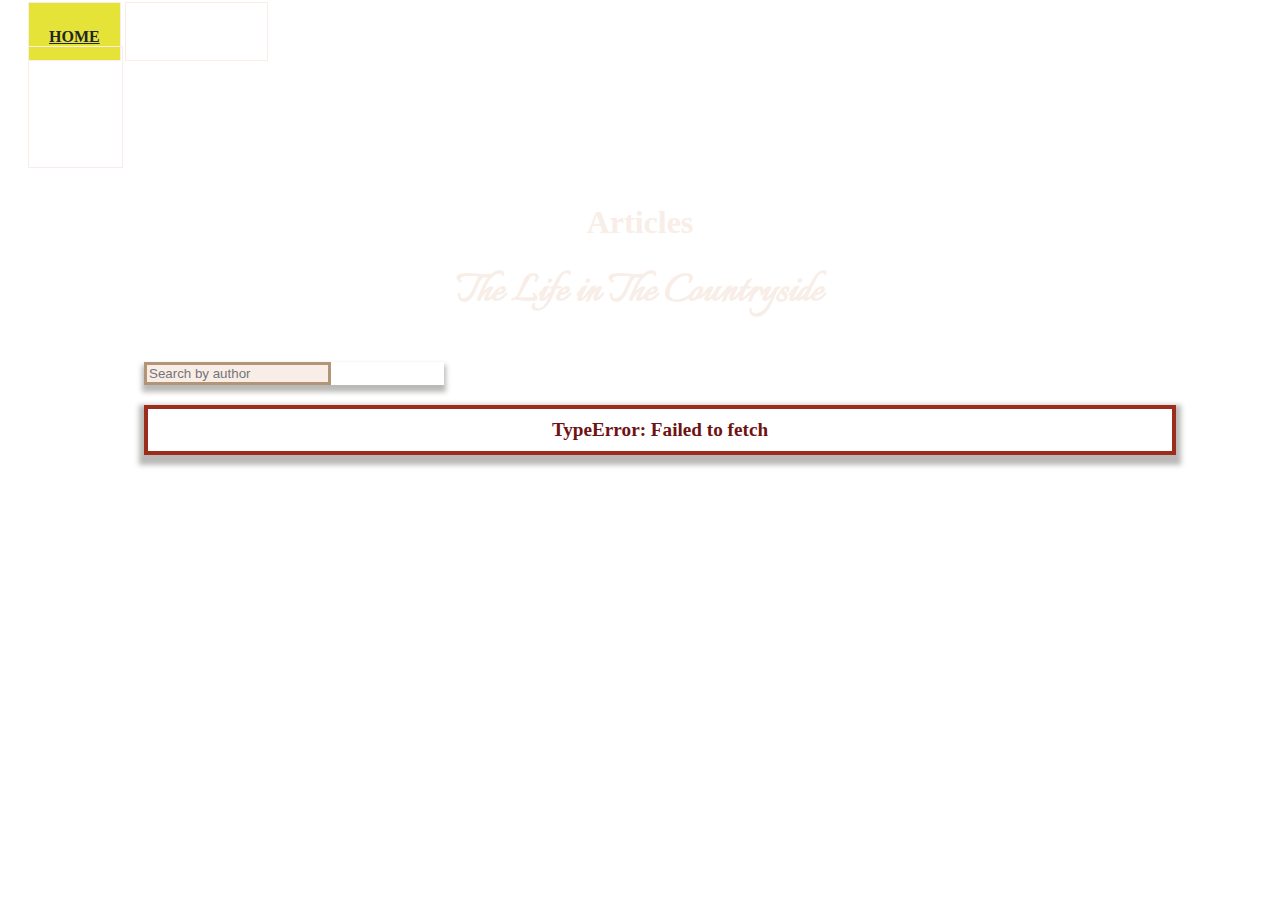
==== index.html @ 01fc2493 "Initial Commit" ====
<!DOCTYPE html>
<html lang="en">

<head>
    <meta charset="UTF-8">
    <meta http-equiv="X-UA-Compatible" content="IE=edge">
    <meta name="viewport" content="width=device-width, initial-scale=1.0">
    <title>Articles</title>
    <link rel="preconnect" href="https://fonts.gstatic.com">
    <link href="https://fonts.googleapis.com/css2?family=Italianno&display=swap" rel="stylesheet">
    <link rel="preconnect" href="https://fonts.gstatic.com">
    <link rel="stylesheet" href="https://use.fontawesome.com/releases/v5.15.1/css/all.css"
        integrity="sha384-vp86vTRFVJgpjF9jiIGPEEqYqlDwgyBgEF109VFjmqGmIY/Y4HV4d3Gp2irVfcrp" crossorigin="anonymous" />
    <link href="https://cdn.jsdelivr.net/npm/bootstrap@5.0.0-beta3/dist/css/bootstrap.min.css" rel="stylesheet"
        integrity="sha384-eOJMYsd53ii+scO/bJGFsiCZc+5NDVN2yr8+0RDqr0Ql0h+rP48ckxlpbzKgwra6" crossorigin="anonymous">
    <link href="css/style.css" rel="stylesheet" />
</head>

<body>
    <header>
        <nav class="nav">
            <a class="nav-link active" aria-current="page" href="index.html">Home</a>
            <a class="nav-link" href="favourites.html">Favourites</a>
            <div class="loginLink"></div>
        </nav>
    </header>
    <main>
        <h1>Articles</h1>
        <h2>The Life in The Countryside</h2>

        <div class="container">
            <form class="search-form">
                <div class="mb-3">
                    <input type="text" class="form-control" id="search" placeholder="Search by author"
                        aria-label="search by author">
                </div>
            </form>

            <div class="articles-container row row-cols-1 row-cols-sm-2 row-cols-md-3">
                <div class="loader"></div>
            </div>
        </div>
    </main>

    <script src="https://cdn.jsdelivr.net/npm/@popperjs/core@2.9.1/dist/umd/popper.min.js"
        integrity="sha384-SR1sx49pcuLnqZUnnPwx6FCym0wLsk5JZuNx2bPPENzswTNFaQU1RDvt3wT4gWFG"
        crossorigin="anonymous"></script>
    <script src="https://cdn.jsdelivr.net/npm/bootstrap@5.0.0-beta3/dist/js/bootstrap.min.js"
        integrity="sha384-j0CNLUeiqtyaRmlzUHCPZ+Gy5fQu0dQ6eZ/xAww941Ai1SxSY+0EQqNXNE6DZiVc"
        crossorigin="anonymous"></script>
    <script src="js/script.js" type="module"></script>
</body>

</html>
---- css/style.css ----
@import "_variables.css";

html {
  scroll-behavior: smooth;
}

body {
  margin: 0 auto;
  padding: 0;
  background: url("https://images.unsplash.com/photo-1579008739251-f762aee3e339?ixid=MnwxMjA3fDB8MHxwaG90by1wYWdlfHx8fGVufDB8fHx8&ixlib=rb-1.2.1&auto=format&fit=crop&w=1186&q=80");
  background-repeat: repeat-y;
  background-size: cover;
  background-position: center;
  height: 100vh;
}

/*----NAV-----*/

.nav {
  text-transform: uppercase;
  justify-content: flex-start;
  align-items: center;
  padding: 16px;
  margin: 12px;
}

.nav-link {
  padding: 15px 20px;
  border: 1px solid var(--background-colour);
  color: #ffffff;
  font-weight: 600;
  transition: background 0.4s;
}

a:hover {
  background: rgba(255, 255, 255, 0.3);
  color: var(--text-color);
}

.nav-link a:active {
  position: relative;
  top: 1px;
}

.active {
  background-color: var(--primary-colour);
  color: var(--text-color);
}

.loginLink {
  position: relative;
  display: flex;
  flex-direction: column;
}

.loginLink span,
.loginLink a {
  margin-right: 55px;
}

.loginLink button {
  background: rgba(255, 255, 255, 0.3);
  border-radius: 0;
  transform: rotate(-90deg);
  padding: 0 7.5px;
  height: 30px;
  position: absolute;
  top: 25px;
  right: 0;
}

.loginLink button:hover {
  background-color: rgba(229, 227, 56, 0.3);
  color: #ffffff;
}

/*----TYPO-----*/

h1,
h2 {
  text-align: center;
  color: var(--background-colour);
  margin-top: 20px;
}

h2 {
  margin: 10px 16px 40px 16px;
  font-family: "Italianno", cursive;
  font-size: 3rem;
}

/*----CONTAINER-----*/

.container {
  max-width: 1024px;
  margin: 20px auto;
  padding-bottom: 40px;
}

.row {
  margin: 0 auto;
}

/*----SEARCH FORM----*/

.search-form {
  max-width: 262px;
  margin: 10px 0 10px 16px;
  box-shadow: 0 5px 5px 2px rgba(27, 22, 17, 0.3);
}

.search-form input {
  background-color: var(--background-colour);
  border: 3px solid var(--border-colour);
}

.form-control:focus {
  box-shadow: none;
  border-color: var(--primary-colour);
}

/*----CARD----*/

.card {
  height: 270px;
  background-color: var(--background-colour);
  box-shadow: 0 5px 5px 2px rgba(27, 22, 17, 0.3);
}

.card-body {
  display: flex;
  flex-direction: column;
  justify-content: space-between;
}

.card-body a {
  text-decoration: none;
  color: var(--text-color);
}

.card-body a:hover {
  background: transparent;
  color: rgba(27, 22, 17, 0.6);
}

.card-footer {
  border-top: 1px solid var(--text-color);
}

.card i {
  font-size: 1.5rem;
  padding: 10px;
  cursor: pointer;
  color: var(--secondary-colour);
}

.card i:hover {
  position: relative;
  top: 1px;
}

/*----BUTTONS----*/

.clearButton-container,
.addButton-container,
.editButton-container {
  text-align: center;
}

.clearButton,
.submitButton,
.addButton,
.editButton {
  margin-left: 16px;
  min-width: 262px;
  margin-top: 20px;
  background-color: var(--primary-colour);
  color: var(--text-color);
  border: 2px solid var(--background-colour);
  border-radius: 0;
  font-weight: 600;
  transition: background 0.4s;
}

.clearButton:hover,
.submitButton:hover,
.addButton:hover,
.editButton:hover {
  background: transparent;
  border: 2px solid var(--background-colour);
  color: #ffffff;
}

.clearButton:active,
.submitButton:active,
.addButton:active,
.editButton:active {
  position: relative;
  top: 1px;
}

.btn:focus {
  box-shadow: 0 0 0 0.25rem rgba(229, 227, 56, 0.25);
  background-color: transparent;
  color: #ffffff;
}

.edit-form {
  display: none;
}

/*---------LOGIN-----------*/
.login-form {
  text-align: center;
}

.login-form .form-label {
  font-size: 1.2rem;
  font-weight: 500;
}

.input-group-container {
  background-color: rgba(248, 238, 231, 0.7);
  padding: 50px 25px;
  border-radius: 2px;
  text-align: left;
  margin: 8% auto 3% auto;
}

.form-control {
  border: 2px solid var(--border-colour);
}

/*----MESSAGE-----*/

.message {
  border: 4px solid var(--border-colour);
  background-color: #ffffff;
  font-weight: 600;
  padding: 10px 0;
  margin: 20px 16px;
  width: 100%;
  text-align: center;
  font-size: 1.2rem;
  box-shadow: 0 5px 5px 5px rgba(27, 22, 17, 0.3);
}

.message p {
  margin: 0;
}

.message.error {
  border-color: #9b2d1a;
  color: #6e1314;
}

.message.warning {
  border-color: #f7a738;
  color: #92611c;
}

.message.success {
  border-color: #497830;
  color: #497830;
}
/*----LOADER-----*/

.loader {
  border: 16px solid #ffffff;
  border-top: 16px solid var(--primary-colour);
  border-radius: 50%;
  width: 120px;
  height: 120px;
  margin-left: 50%;
  animation: spin 2s linear infinite;
}

@keyframes spin {
  0% {
    transform: rotate(0deg);
  }
  100% {
    transform: rotate(360deg);
  }
}

/*------MEDIA-----*/

@media only screen and (min-width: 600px) {
  .search-form,
  .clearButton {
    max-width: 300px;
  }

  .nav-link {
    height: 80px;
  }

  .nav a {
    padding-top: 25px;
  }

  .loginLink {
    display: flex;
    flex-direction: row;
  }

  .loginLink span {
    margin-right: 0;
    margin-left: 20px;
  }
}
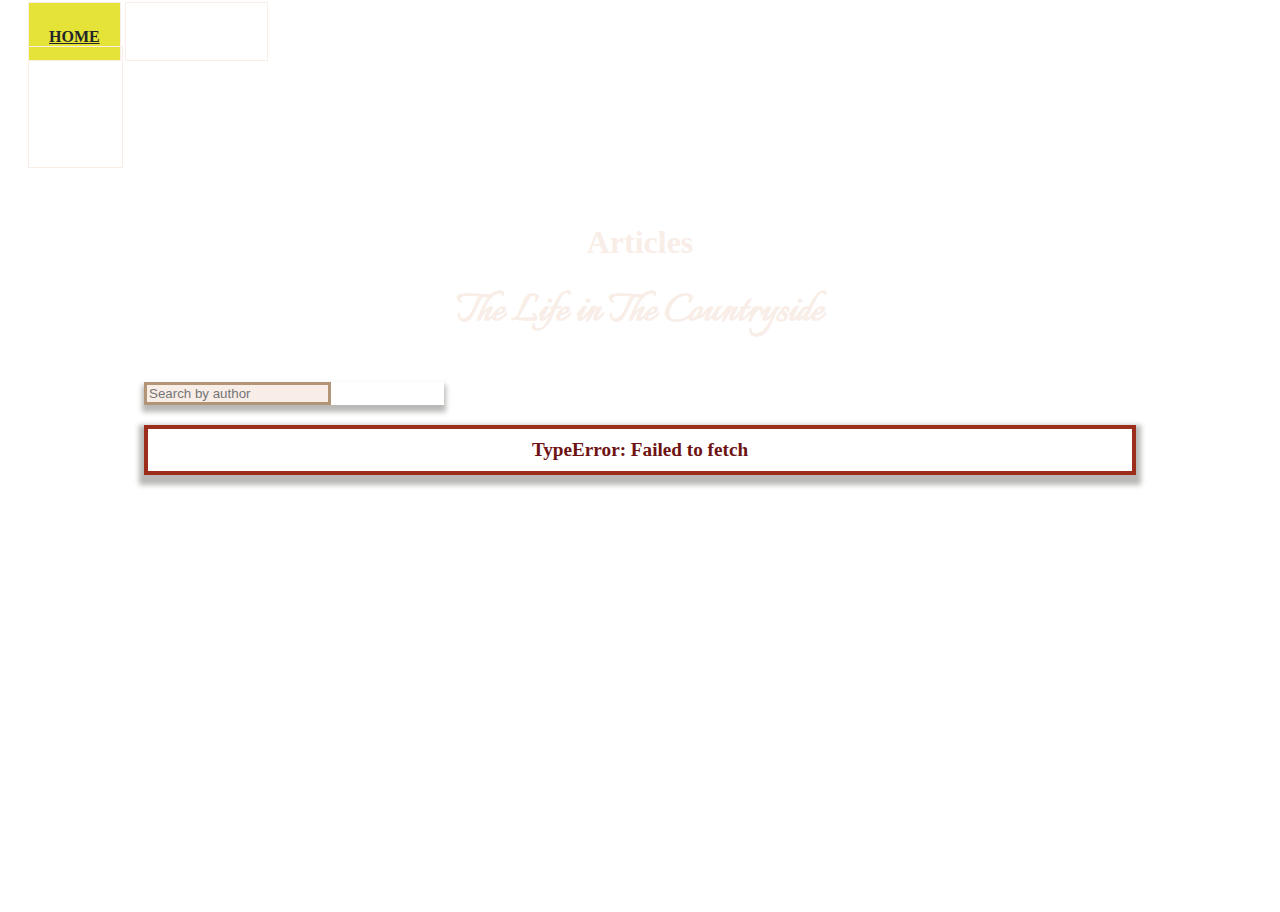
==== commit b765609a: "Added breadcrumb nav to edit.html and add.html" ====
--- a/index.html
+++ b/index.html
@@ -2,53 +2,52 @@
 <html lang="en">
 
 <head>
-    <meta charset="UTF-8">
-    <meta http-equiv="X-UA-Compatible" content="IE=edge">
-    <meta name="viewport" content="width=device-width, initial-scale=1.0">
-    <title>Articles</title>
-    <link rel="preconnect" href="https://fonts.gstatic.com">
-    <link href="https://fonts.googleapis.com/css2?family=Italianno&display=swap" rel="stylesheet">
-    <link rel="preconnect" href="https://fonts.gstatic.com">
-    <link rel="stylesheet" href="https://use.fontawesome.com/releases/v5.15.1/css/all.css"
-        integrity="sha384-vp86vTRFVJgpjF9jiIGPEEqYqlDwgyBgEF109VFjmqGmIY/Y4HV4d3Gp2irVfcrp" crossorigin="anonymous" />
-    <link href="https://cdn.jsdelivr.net/npm/bootstrap@5.0.0-beta3/dist/css/bootstrap.min.css" rel="stylesheet"
-        integrity="sha384-eOJMYsd53ii+scO/bJGFsiCZc+5NDVN2yr8+0RDqr0Ql0h+rP48ckxlpbzKgwra6" crossorigin="anonymous">
-    <link href="css/style.css" rel="stylesheet" />
+  <meta charset="UTF-8">
+  <meta http-equiv="X-UA-Compatible" content="IE=edge">
+  <meta name="viewport" content="width=device-width, initial-scale=1.0">
+  <title>Articles</title>
+  <link rel="preconnect" href="https://fonts.gstatic.com">
+  <link href="https://fonts.googleapis.com/css2?family=Italianno&display=swap" rel="stylesheet">
+  <link rel="preconnect" href="https://fonts.gstatic.com">
+  <link rel="stylesheet" href="https://use.fontawesome.com/releases/v5.15.1/css/all.css"
+    integrity="sha384-vp86vTRFVJgpjF9jiIGPEEqYqlDwgyBgEF109VFjmqGmIY/Y4HV4d3Gp2irVfcrp" crossorigin="anonymous" />
+  <link href="https://cdn.jsdelivr.net/npm/bootstrap@5.0.0-beta3/dist/css/bootstrap.min.css" rel="stylesheet"
+    integrity="sha384-eOJMYsd53ii+scO/bJGFsiCZc+5NDVN2yr8+0RDqr0Ql0h+rP48ckxlpbzKgwra6" crossorigin="anonymous">
+  <link href="css/style.css" rel="stylesheet" />
 </head>
 
 <body>
-    <header>
-        <nav class="nav">
-            <a class="nav-link active" aria-current="page" href="index.html">Home</a>
-            <a class="nav-link" href="favourites.html">Favourites</a>
-            <div class="loginLink"></div>
-        </nav>
-    </header>
-    <main>
-        <h1>Articles</h1>
-        <h2>The Life in The Countryside</h2>
+  <header>
+    <nav class="nav">
+      <a class="nav-link active" aria-current="page" href="index.html">Home</a>
+      <a class="nav-link" href="favourites.html">Favourites</a>
+      <div class="loginLink"></div>
+    </nav>
+  </header>
 
-        <div class="container">
-            <form class="search-form">
-                <div class="mb-3">
-                    <input type="text" class="form-control" id="search" placeholder="Search by author"
-                        aria-label="search by author">
-                </div>
-            </form>
+  <main>
+    <h1>Articles</h1>
+    <h2>The Life in The Countryside</h2>
+    <div class="container">
+      <form class="search-form">
+        <div class="mb-3">
+          <input type="text" class="form-control" id="search" placeholder="Search by author"
+            aria-label="search by author">
+        </div>
+      </form>
+      <div class="articles-container row row-cols-1 row-cols-sm-2 row-cols-md-3">
+        <div class="loader"></div>
+      </div>
+    </div>
+  </main>
 
-            <div class="articles-container row row-cols-1 row-cols-sm-2 row-cols-md-3">
-                <div class="loader"></div>
-            </div>
-        </div>
-    </main>
-
-    <script src="https://cdn.jsdelivr.net/npm/@popperjs/core@2.9.1/dist/umd/popper.min.js"
-        integrity="sha384-SR1sx49pcuLnqZUnnPwx6FCym0wLsk5JZuNx2bPPENzswTNFaQU1RDvt3wT4gWFG"
-        crossorigin="anonymous"></script>
-    <script src="https://cdn.jsdelivr.net/npm/bootstrap@5.0.0-beta3/dist/js/bootstrap.min.js"
-        integrity="sha384-j0CNLUeiqtyaRmlzUHCPZ+Gy5fQu0dQ6eZ/xAww941Ai1SxSY+0EQqNXNE6DZiVc"
-        crossorigin="anonymous"></script>
-    <script src="js/script.js" type="module"></script>
+  <script src="https://cdn.jsdelivr.net/npm/@popperjs/core@2.9.1/dist/umd/popper.min.js"
+    integrity="sha384-SR1sx49pcuLnqZUnnPwx6FCym0wLsk5JZuNx2bPPENzswTNFaQU1RDvt3wT4gWFG"
+    crossorigin="anonymous"></script>
+  <script src="https://cdn.jsdelivr.net/npm/bootstrap@5.0.0-beta3/dist/js/bootstrap.min.js"
+    integrity="sha384-j0CNLUeiqtyaRmlzUHCPZ+Gy5fQu0dQ6eZ/xAww941Ai1SxSY+0EQqNXNE6DZiVc"
+    crossorigin="anonymous"></script>
+  <script src="js/script.js" type="module"></script>
 </body>
 
 </html>--- a/css/style.css
+++ b/css/style.css
@@ -33,7 +33,7 @@
 }
 
 a:hover {
-  background: rgba(255, 255, 255, 0.3);
+  background: rgba(255, 255, 255, 0.5);
   color: var(--text-color);
 }
 
@@ -42,9 +42,13 @@
   top: 1px;
 }
 
-.active {
+.nav-link.active {
   background-color: var(--primary-colour);
   color: var(--text-color);
+}
+
+.nav-link.active:hover {
+  background-color: rgba(229, 227, 56, 0.6);
 }
 
 .loginLink {
@@ -59,7 +63,7 @@
 }
 
 .loginLink button {
-  background: rgba(255, 255, 255, 0.3);
+  background: rgba(255, 255, 255, 0.5);
   border-radius: 0;
   transform: rotate(-90deg);
   padding: 0 7.5px;
@@ -70,8 +74,26 @@
 }
 
 .loginLink button:hover {
-  background-color: rgba(229, 227, 56, 0.3);
+  background-color: rgba(229, 227, 56, 0.6);
   color: #ffffff;
+}
+
+.breadcrumb {
+  padding: 20px 0;
+  font-size: 1.1rem;
+}
+.breadcrumb a {
+  text-decoration: none;
+  font-weight: 600;
+  color: var(--background-colour);
+}
+.breadcrumb a:hover {
+  text-decoration: underline;
+}
+li.breadcrumb-item.active {
+  background-color: none;
+  color: var(--background-colour);
+  font-weight: 300;
 }
 
 /*----TYPO-----*/
@@ -80,7 +102,7 @@
 h2 {
   text-align: center;
   color: var(--background-colour);
-  margin-top: 20px;
+  margin-top: 40px;
 }
 
 h2 {
@@ -101,6 +123,83 @@
   margin: 0 auto;
 }
 
+/*-------ADMIN DASHBOARD--------*/
+
+.admin-links-container {
+  display: flex;
+  flex-direction: column;
+  justify-content: center;
+  text-align: center;
+  margin-top: 40px;
+  padding: 20px;
+  align-items: center;
+}
+
+.admin-link a {
+  color: var(--text-color);
+}
+
+.admin-link {
+  padding: 15px 20px;
+  border: 4px var(--text-color) double;
+  background-color: var(--background-colour);
+  box-shadow: 4px 4px var(--border-colour);
+  color: var(--text-color);
+  font-weight: 600;
+  letter-spacing: 0.1rem;
+  text-decoration: none;
+  text-transform: uppercase;
+  margin-bottom: 30px;
+  max-width: 200px;
+  transition: top 0.4s, box-shadow 0.2s;
+}
+.admin-link:hover {
+  position: relative;
+  top: 1px;
+}
+.admin-link:active {
+  box-shadow: 6px 6px var(--border-colour);
+}
+
+/*-------------EDIT ARTICLES------------*/
+
+.edit-articles-container {
+  margin-top: 60px;
+}
+
+.edit-articles-card {
+  position: relative;
+}
+
+.card__hover-container {
+  height: 100%;
+  width: 100%;
+  position: absolute;
+  display: flex;
+  justify-content: center;
+  align-items: center;
+  left: 0px;
+  top: 0px;
+  background: rgba(177, 149, 118, 0.92);
+  visibility: hidden;
+  opacity: 0;
+  transition: opacity 0.2s, visibility 0.2s;
+}
+
+.card__hover-container-text {
+  text-transform: uppercase;
+  font-weight: 600;
+  font-size: 1.5rem;
+  letter-spacing: 0.1rem;
+  text-align: center;
+}
+
+/*----EDIT----*/
+
+.edit-form {
+  display: none;
+}
+
 /*----SEARCH FORM----*/
 
 .search-form {
@@ -122,7 +221,7 @@
 /*----CARD----*/
 
 .card {
-  height: 270px;
+  height: 100%;
   background-color: var(--background-colour);
   box-shadow: 0 5px 5px 2px rgba(27, 22, 17, 0.3);
 }
@@ -138,9 +237,13 @@
   color: var(--text-color);
 }
 
-.card-body a:hover {
-  background: transparent;
-  color: rgba(27, 22, 17, 0.6);
+.card-body a:hover .card__hover-container {
+  visibility: visible;
+  opacity: 1;
+}
+
+.card-body a:active .card__hover-container-text {
+  text-decoration: underline;
 }
 
 .card-footer {
@@ -157,13 +260,21 @@
 .card i:hover {
   position: relative;
   top: 1px;
+  color: #d32203;
+}
+
+.fav-article i.fa.fa-heart:hover {
+  top: 0px;
+  color: var(--secondary-colour);
+  cursor: inherit;
 }
 
 /*----BUTTONS----*/
 
 .clearButton-container,
 .addButton-container,
-.editButton-container {
+.editButton-container,
+.deleteButton-container {
   text-align: center;
 }
 
@@ -171,14 +282,25 @@
 .submitButton,
 .addButton,
 .editButton {
-  margin-left: 16px;
+  min-width: 262px;
+  margin: 20px 0;
+  background-color: var(--primary-colour);
+  color: var(--text-color);
+  border: 2px solid var(--background-colour);
+  border-radius: 0;
+  font-size: 1.125rem;
+  font-weight: 600;
+  transition: background 0.4s;
+}
+
+.deleteButton {
   min-width: 262px;
   margin-top: 20px;
-  background-color: var(--primary-colour);
-  color: var(--text-color);
+  background-color: var(--secondary-colour);
+  color: var(--background-colour);
   border: 2px solid var(--background-colour);
   border-radius: 0;
-  font-weight: 600;
+  font-size: 1.125rem;
   transition: background 0.4s;
 }
 
@@ -191,10 +313,17 @@
   color: #ffffff;
 }
 
+.deleteButton:hover {
+  background: #d32203;
+  border: 2px solid var(--background-colour);
+  color: #ffffff;
+}
+
 .clearButton:active,
 .submitButton:active,
 .addButton:active,
-.editButton:active {
+.editButton:active,
+.deleteButton:active {
   position: relative;
   top: 1px;
 }
@@ -205,26 +334,24 @@
   color: #ffffff;
 }
 
-.edit-form {
-  display: none;
-}
-
 /*---------LOGIN-----------*/
 .login-form {
   text-align: center;
 }
 
-.login-form .form-label {
+.login-form .form-label,
+.form-label {
   font-size: 1.2rem;
   font-weight: 500;
 }
 
 .input-group-container {
   background-color: rgba(248, 238, 231, 0.7);
-  padding: 50px 25px;
+  padding: 40px 25px;
   border-radius: 2px;
+  max-width: 700px;
   text-align: left;
-  margin: 8% auto 3% auto;
+  margin: 5% auto 3% auto;
 }
 
 .form-control {
@@ -239,7 +366,6 @@
   font-weight: 600;
   padding: 10px 0;
   margin: 20px 16px;
-  width: 100%;
   text-align: center;
   font-size: 1.2rem;
   box-shadow: 0 5px 5px 5px rgba(27, 22, 17, 0.3);
@@ -262,6 +388,11 @@
 .message.success {
   border-color: #497830;
   color: #497830;
+}
+
+.noResult-message,
+.noFavs-message {
+  width: 100%;
 }
 /*----LOADER-----*/
 
@@ -300,6 +431,10 @@
     padding-top: 25px;
   }
 
+  a.nav-link.admin-nav-link {
+    padding-top: 15px;
+  }
+
   .loginLink {
     display: flex;
     flex-direction: row;
@@ -309,4 +444,13 @@
     margin-right: 0;
     margin-left: 20px;
   }
-}
+
+  .admin-links-container {
+    display: flex;
+    flex-direction: row;
+    justify-content: center;
+  }
+  .admin-link-add {
+    margin-right: 40px;
+  }
+}
